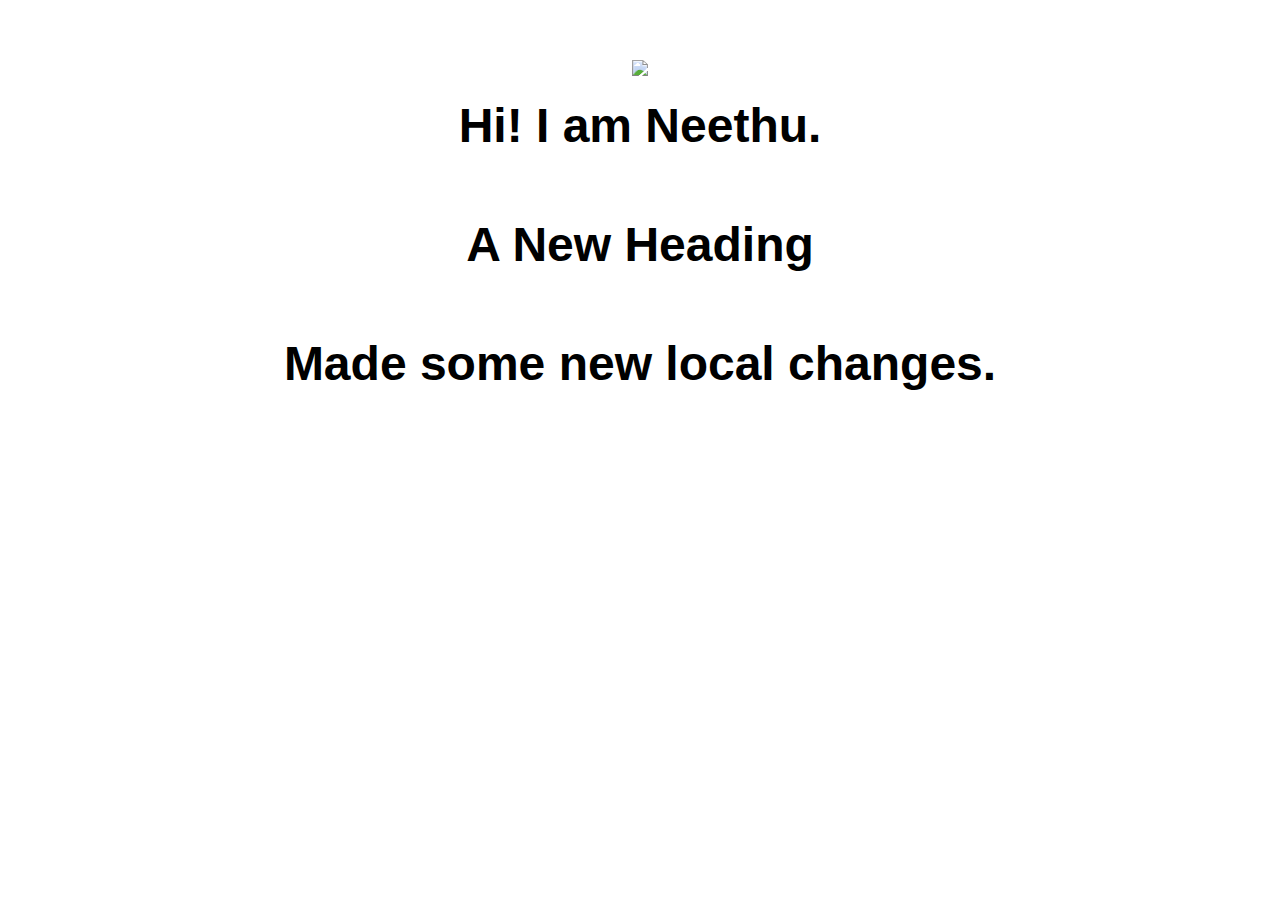
==== ui/index.html @ 5384f692 "[imad-console] Updates ui/index.html" ====
<!doctype html>
<html>
    <head>
        <link href="/ui/style.css" rel="stylesheet" />
    </head>
    <body>
        <div class="center">
            <img src="/ui/madi.png" class="img-medium"/>
        </div>
        <br>
        <div class="center text-big bold">
            Hi! I am Neethu.
            <h4>A New Heading </h4>
             Made some new local changes.
        </div>
        <script>
            alert('Hi, I\'m Javascript!')
        </script>
        <script type="text/javascript" src="/ui/main.js">
        </script>
    </body>
</html>
---- ui/style.css ----
body {
    font-family: sans-serif;
    margin-top: 60px;
}

.center {
    text-align: center;
}

.text-big {
    font-size: 300%;
}

.bold {
    font-weight: bold;
}

.img-medium {
    height: 200px;
}
.container{
   max-width: 800px;
   margin:0 auto;
   color: #424040;
   font-family: sans-serif;
   padding-left: 20px;
   padding-right: 20px;
}
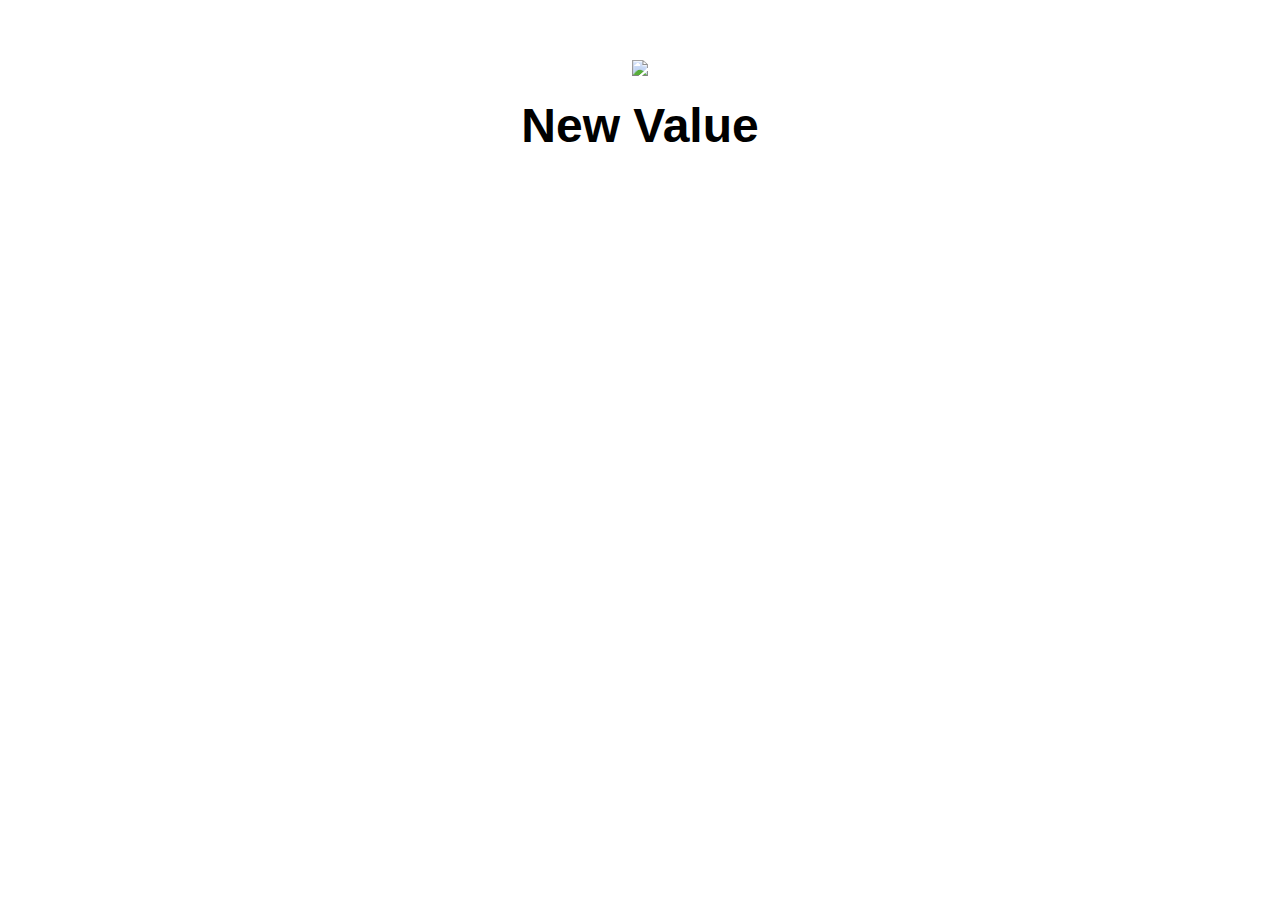
==== commit 9afff721: "[imad-console] Updates ui/index.html" ====
--- a/ui/index.html
+++ b/ui/index.html
@@ -5,10 +5,10 @@
     </head>
     <body>
         <div class="center">
-            <img src="/ui/madi.png" class="img-medium"/>
+            <img id='madi' src="/ui/madi.png" class="img-medium"/>
         </div>
         <br>
-        <div class="center text-big bold">
+        <div id = "main-text" class="center text-big bold">
             Hi! I am Neethu.
             <h4>A New Heading </h4>
              Made some new local changes.
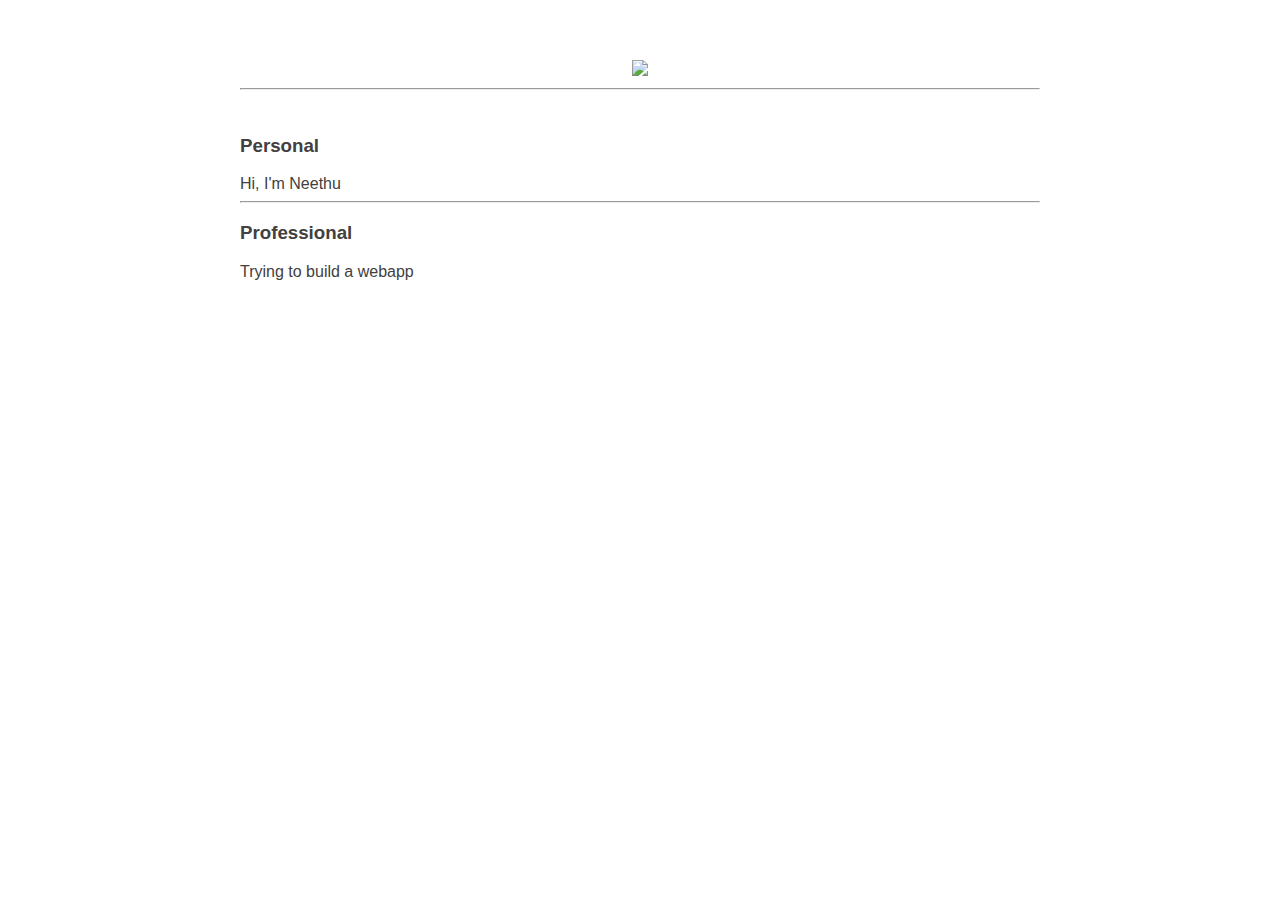
==== commit 660fa9da: "[imad-console] Updates ui/index.html" ====
--- a/ui/index.html
+++ b/ui/index.html
@@ -4,18 +4,22 @@
         <link href="/ui/style.css" rel="stylesheet" />
     </head>
     <body>
-        <div class="center">
-            <img id='madi' src="/ui/madi.png" class="img-medium"/>
+        <div class="container">
+            <div class="center">
+                <img id='madi' src=https://upload.wikimedia.org/wikipedia/commons/3/36/Hopetoun_falls.jpg class="img-medium"/>
+            </div>
+            <hr/>
+            <br>
+            <h3>Personal</h3>
+            <div>
+                Hi, I'm Neethu
+            </div>
+            <hr/>
+            <h3>Professional</h3>
+            <div>
+                Trying to build a webapp
+            </div> 
         </div>
-        <br>
-        <div id = "main-text" class="center text-big bold">
-            Hi! I am Neethu.
-            <h4>A New Heading </h4>
-             Made some new local changes.
-        </div>
-        <script>
-            alert('Hi, I\'m Javascript!')
-        </script>
         <script type="text/javascript" src="/ui/main.js">
         </script>
     </body>
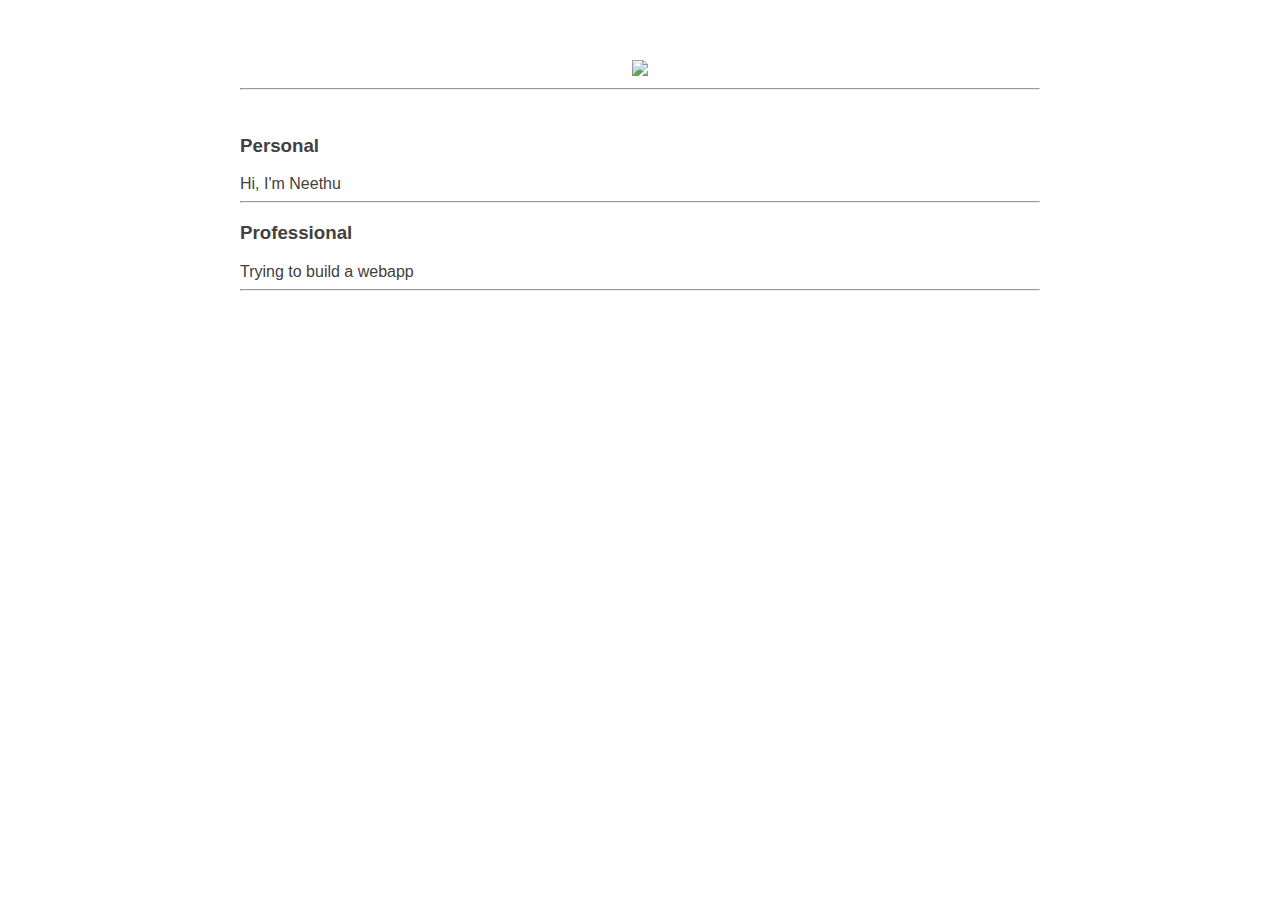
==== commit 4219093c: "[imad-console] Updates ui/index.html" ====
--- a/ui/index.html
+++ b/ui/index.html
@@ -19,6 +19,9 @@
             <div>
                 Trying to build a webapp
             </div> 
+            <hr/>
+            <div class="footer">
+            </div>
         </div>
         <script type="text/javascript" src="/ui/main.js">
         </script>
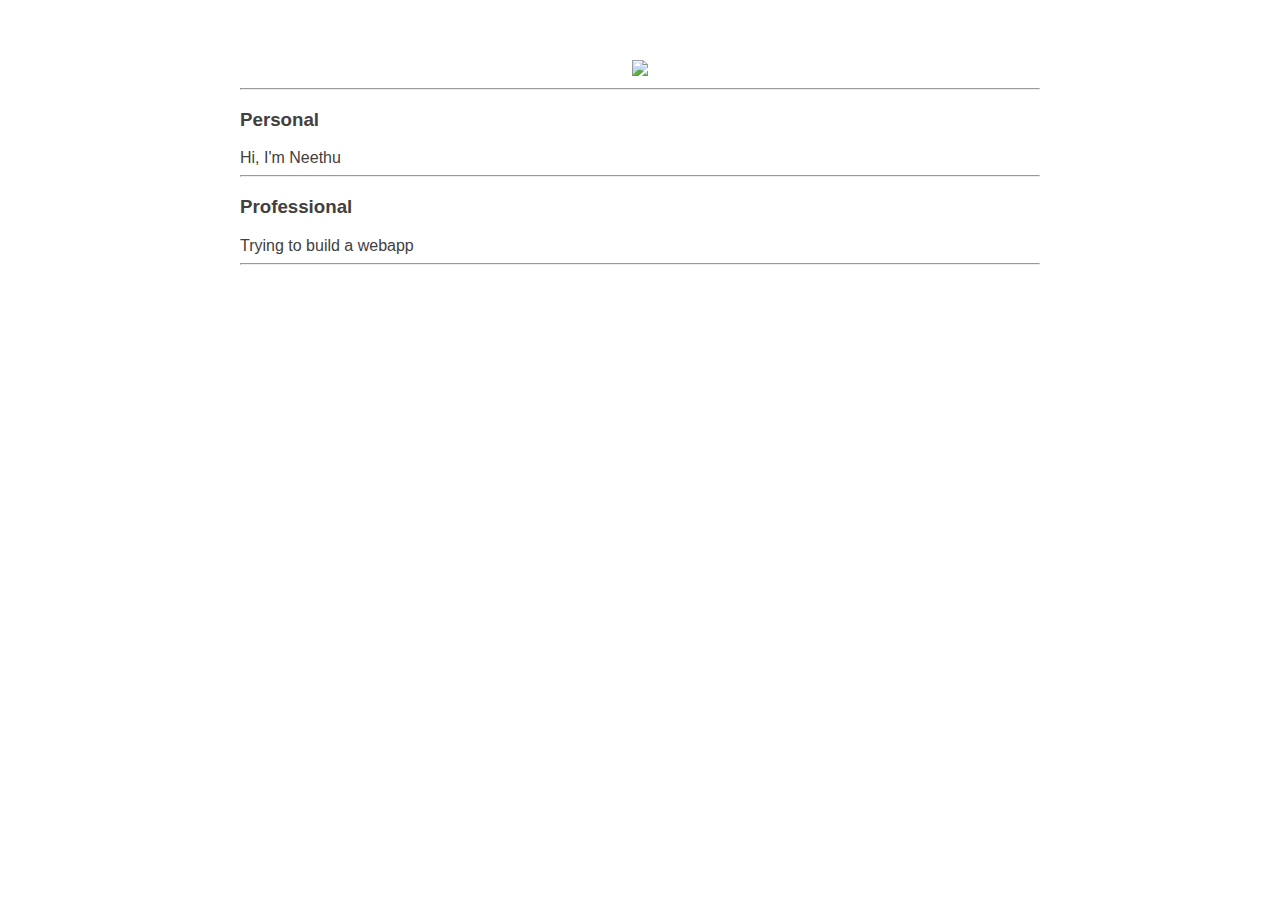
==== commit 0b55ef65: "[imad-console] Updates ui/index.html" ====
--- a/ui/index.html
+++ b/ui/index.html
@@ -9,7 +9,6 @@
                 <img id='madi' src=https://upload.wikimedia.org/wikipedia/commons/3/36/Hopetoun_falls.jpg class="img-medium"/>
             </div>
             <hr/>
-            <br>
             <h3>Personal</h3>
             <div>
                 Hi, I'm Neethu
